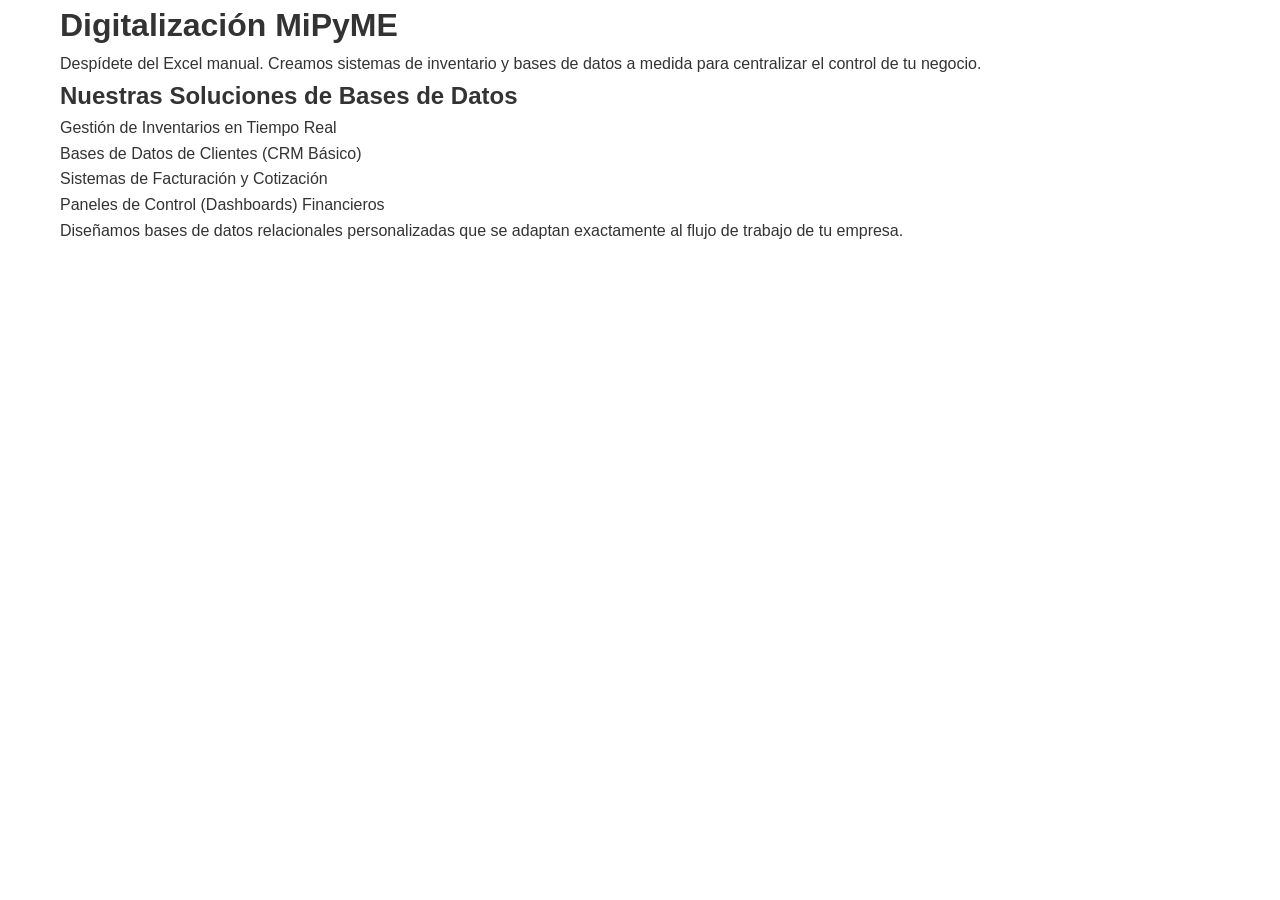
==== digitalizacion.html @ e3f8ad2e "feat: landing pages completas con efectos visuales" ====
<!DOCTYPE html>
<html lang="es">
<head>
    <meta charset="UTF-8">
    <title>Digitalización MiPyME | QYRA</title>
    <link rel="stylesheet" href="assets/css/style.css">
</head>
<body>
    <main class="container">
        <h1>Digitalización MiPyME</h1>
        <p>Despídete del Excel manual. Creamos sistemas de inventario y bases de datos a medida para centralizar el control de tu negocio.</p>
        
        <section class="carrusel-bases-datos">
            <h2>Nuestras Soluciones de Bases de Datos</h2>
            <div class="carrusel-contenedor">
                <div class="slide">Gestión de Inventarios en Tiempo Real</div>
                <div class="slide">Bases de Datos de Clientes (CRM Básico)</div>
                <div class="slide">Sistemas de Facturación y Cotización</div>
                <div class="slide">Paneles de Control (Dashboards) Financieros</div>
            </div>
            <p>Diseñamos bases de datos relacionales personalizadas que se adaptan exactamente al flujo de trabajo de tu empresa.</p>
        </section>
    </main>
</body>
</html>
---- assets/css/style.css ----
/* =========================================
   1. VARIABLES DE DISEÑO (Fáciles de cambiar)
   ========================================= */
:root {
    --color-primario: #0056b3;     /* Azul corporativo */
    --color-primario-hover: #003d82;
    --color-fondo: #ffffff;
    --color-fondo-secundario: #f4f7f6;
    --color-texto: #333333;
    --color-texto-claro: #666666;
    --color-blanco: #ffffff;
    --fuente-principal: 'Inter', sans-serif;
    --ancho-maximo: 1200px;
    --transicion: all 0.3s ease;
}

/* =========================================
   2. RESET Y ESTILOS BASE
   ========================================= */
* {
    margin: 0;
    padding: 0;
    box-sizing: border-box; /* Fundamental para que nada se desordene */
}

html {
    scroll-behavior: smooth; /* Desplazamiento suave al hacer clic en el menú */
}

body {
    font-family: var(--fuente-principal);
    color: var(--color-texto);
    background-color: var(--color-fondo);
    line-height: 1.6;
    overflow-x: hidden;
}

img, video {
    max-width: 100%;
    height: auto;
    display: block;
}

a {
    text-decoration: none;
    color: inherit;
}

ul {
    list-style: none;
}

/* =========================================
   3. CLASES UTILITARIAS
   ========================================= */
.container {
    max-width: var(--ancho-maximo);
    margin: 0 auto;
    padding: 0 20px;
}

.text-center {
    text-align: center;
}

.section-title {
    text-align: center;
    font-size: 2.2rem;
    margin-bottom: 40px;
    color: var(--color-primario);
}

.btn-primario {
    display: inline-block;
    background-color: var(--color-primario);
    color: var(--color-blanco);
    padding: 12px 28px;
    border-radius: 6px;
    font-weight: 600;
    border: none;
    cursor: pointer;
    transition: var(--transicion);
}

.btn-primario:hover {
    background-color: var(--color-primario-hover);
    transform: translateY(-2px);
}

.btn-block {
    width: 100%;
}

/* Asegura que las tarjetas de portafolio no tengan estilos de link azul/subrayado */

.mosaico-grid a.mosaico-item {
    text-decoration: none;
    color: inherit;
    display: block;
}

/* =========================================
   4. ENCABEZADO Y NAVEGACIÓN
   ========================================= */
.main-header {
    background-color: var(--color-blanco);
    box-shadow: 0 2px 10px rgba(0,0,0,0.1);
    position: sticky;
    top: 0;
    z-index: 1000;
}

.header-container {
    display: flex;
    justify-content: space-between;
    align-items: center;
    height: 80px;
}

.logo-img {
    height: 50px;
}

.main-nav ul {
    display: flex;
    gap: 30px;
}

.main-nav a {
    font-weight: 600;
    transition: var(--transicion);
}

.main-nav a:hover {
    color: var(--color-primario);
}

/* Menú Móvil (Oculto en escritorio) */
.menu-check {
    display: none;
}
.menu-icono {
    display: none;
    cursor: pointer;
    flex-direction: column;
    gap: 5px;
}
.menu-icono span {
    width: 25px;
    height: 3px;
    background-color: var(--color-texto);
    transition: var(--transicion);
}

/* =========================================
   5. SECCIÓN INICIO (HERO)
   ========================================= */
.hero-section {
    background: linear-gradient(135deg, var(--color-fondo-secundario) 0%, #e9ecef 100%);
    padding: 100px 0;
    text-align: center;
}

.hero-content h1 {
    font-size: 3rem;
    font-weight: 800;
    line-height: 1.2;
    margin-bottom: 20px;
    color: var(--color-primario);
}

.hero-content p {
    font-size: 1.2rem;
    color: var(--color-texto-claro);
    max-width: 800px;
    margin: 0 auto 30px;
}

/* =========================================
   6. SERVICIOS (Tarjetas)
   ========================================= */
.services-section {
    padding: 80px 20px;
}

.services-grid {
    display: grid;
    grid-template-columns: repeat(auto-fit, minmax(320px, 1fr));
    gap: 30px;
}

.service-card {
    background-color: var(--color-blanco);
    border: 1px solid #e0e0e0; /* Borde más definido */ 
    border-radius: 15px;
    padding: 35px;
    /* Sombra más profunda para dar volumen (Efecto Elevado) */
    box-shadow: 0 10px 20px rgba(0,0,0,0.08);
    transition: var(--transicion);
    display: flex;
    flex-direction: column;
    height: 100%;
}

/* Efecto visual al pasar el cursor (Hover) */
.service-card:hover {
    transform: translatey(-10px);
    box-shadow: 0 15px 30px rgba(0,86,179,0.2);/* Sombra azulada al resaltar */
    border-color: var(--color-primario);
}

/* Encabezado de la tarjeta (El rectángulo azul de arriba) */
.service-card .service-header-box {
    background-color: var(--color-primario);
    padding: 20px;
    border-radius: 12px;
    margin-bottom: 20px;
    text-align: center;
}

/* CORRECCIÓN DE TEXTO: Ahora las letras serán blancas sobre el azul */
.service-card .service-header-box h2 {
    font-size: 1.4rem;
    color: var(--color-blanco) !important;
    margin: 0;
}

.service-card .service-header-box h3 {
    color: rgba(255, 255, 255, 0.9) !important;
    font-size: 0.95rem;
    margin-top: 5px;
}

/* Estilo para el contenido descriptivo (Debajo del azul) */
.service-card p {
    color: var(--color-texto);
    font-size: 0.95rem;
    margin-bottom: 20px;
}

.sub-servicios {
    margin-top: 20px;
    display: flex;
    flex-direction: column;
    gap: 15px;
}

.sub-servicios h4 {
    color: var(--color-primario);
    border-bottom: 2px solid var(--color-fondo-secundario);
    padding-bottom: 5px;
    margin-top: 15px;
}

.sub-servicio-card ul {
    list-style: disc inside;
    font-size: 0.9rem;
    color: var(--color-texto-claro);
}

/* =========================================
   7. PROPUESTA DE VALOR
   ========================================= */
.value-proposition {
    background-color: var(--color-primario);
    color: var(--color-blanco);
    padding: 60px 20px;
}

.value-proposition h2 {
    font-size: 2rem;
    margin-bottom: 15px;
}

.value-proposition p {
    font-size: 1.1rem;
    max-width: 800px;
    margin: 0 auto;
}

/* =========================================
   8. PORTAFOLIO (Mosaico)
   ========================================= */
.portfolio-section {
    padding: 80px 20px;
}

.mosaico-grid {
    display: grid;
    grid-template-columns: repeat(auto-fit, minmax(300px, 1fr));
    gap: 20px;
}

.mosaico-item {
    position: relative;
    border-radius: 12px;
    overflow: hidden;
    min-height: 250px;
    background-color: #000;
}

.mosaico-item video {
    width: 100%;
    height: 100%;
    object-fit: cover;
    opacity: 0.7;
    transition: var(--transicion);
}

.mosaico-item:hover video {
    opacity: 0.4;
    transform: scale(1.05);
}

.mosaico-contenido {
    position: absolute;
    bottom: 0;
    left: 0;
    width: 100%;
    padding: 20px;
    background: linear-gradient(to top, rgba(0,0,0,0.9), transparent);
    color: var(--color-blanco);
}

.mosaico-texto-puro {
    background-color: var(--color-primario-hover);
}

.mosaico-texto-puro .mosaico-contenido {
    position: relative;
    height: 100%;
    display: flex;
    flex-direction: column;
    justify-content: flex-end;
    background: none;
}

/* =========================================
   9. SOBRE MÍ E IDENTIDAD
   ========================================= */
.identity-section {
    padding: 40px 20px 80px;
}

.identidad-grid {
    display: grid;
    grid-template-columns: repeat(auto-fit, minmax(300px, 1fr));
    gap: 30px;
}

.tarjeta-identidad {
    background-color: var(--color-fondo-secundario);
    padding: 30px;
    border-radius: 12px;
    text-align: center;
}

.tarjeta-identidad h3 {
    color: var(--color-primario);
    margin-bottom: 15px;
    font-size: 1.5rem;
}

/* =========================================
   10. FOOTER Y FORMULARIO DE CONTACTO
   ========================================= */
.main-footer {
    background-color: #111;
    color: var(--color-blanco);
    padding: 60px 0 0;
}

.contacto-container {
    max-width: 600px;
    margin-bottom: 40px;
}

.contacto-texto h2 {
    color: var(--color-blanco);
    margin-bottom: 10px;
}

.contacto-texto p {
    color: #aaa;
    margin-bottom: 30px;
}

.contacto-form {
    background-color: #222;
    padding: 30px;
    border-radius: 12px;
}

.form-group {
    margin-bottom: 20px;
}

.form-group label {
    display: block;
    margin-bottom: 8px;
    color: #ccc;
    font-size: 0.9rem;
}

.form-group input,
.form-group textarea {
    width: 100%;
    padding: 12px;
    border: 1px solid #444;
    border-radius: 6px;
    background-color: #333;
    color: var(--color-blanco);
    font-family: inherit;
}

.form-group input:focus,
.form-group textarea:focus {
    outline: none;
    border-color: var(--color-primario);
}

.derechos {
    background-color: #000;
    text-align: center;
    padding: 20px;
    font-size: 0.9rem;
    color: #666;
}

/* =========================================
   11. MEDIA QUERIES (Móviles y Tablets)
   ========================================= */
@media screen and (max-width: 768px) {
    .menu-icono {
        display: flex;
    }
    
    .main-nav {
        position: absolute;
        top: 80px;
        left: -100%;
        width: 100%;
        background-color: var(--color-blanco);
        box-shadow: 0 5px 10px rgba(0,0,0,0.1);
        transition: var(--transicion);
    }

    .main-nav ul {
        flex-direction: column;
        text-align: center;
        padding: 20px 0;
        gap: 15px;
    }

    /* Lógica del menú móvil al hacer clic */
    #menu-check:checked ~ .main-nav {
        left: 0;
    }

    .hero-content h1 {
        font-size: 2.2rem;
    }

    .section-title {
        font-size: 1.8rem;
    }
}

/* =========================================
   12. ESTILOS ESPECÍFICOS PARA LANDINGS DE SERVICIOS
   ========================================= */

/* Encabezado especial para las páginas de servicio */

.service-header {
    background: linear-gradient(135deg, var(--color-primario) 0%, var(--color-primario-hover) 100%);
    color: var(--color-blanco);
    padding: 60px 20px;
    text-align: center;
    border-radius: 0 0 30px 30px; /* Curva elegante al final del header */
    margin-bottom: 40px;
}

.service-header h1 {
    font-size: 2.5rem;
    margin-bottom: 10px;
}

/* Grid para mostrar los diferentes paquetes (Preventivo, Correctivo, etc.) */

.grid-servicios {
    display: grid;
    grid-template-columns: repeat(auto-fit, minmax(300px, 1fr));
    gap: 25px;
    margin-top: 30px;
}

/* Tarjetas internas de las landing pages */

.card-servicio {
    background: var(--color-blanco);
    border-radius: 12px;
    padding: 25px;
    border: 1px solid #eee;
    box-shadow: 0 4px 15px rgba(0,0,0,0.05);
    transition: var(--transicion);
}

.card-servicio:hover {
    transform: translateY(-5px);
    box-shadow: 0 8px 25px rgba(0,0,0,0.1);
}

.card-servicio h2 {
    color: var(--color-primario);
    font-size: 1.4rem;
    margin-bottom: 15px;
}

/* Estilo de checks para las listas de beneficios */

.card-servicio ul {
    list-style: none;
}

.card-servicio li {
    margin-bottom: 10px;
    padding-left: 25px;
    position: relative;
    font-size: 0.95rem;
}

.card-servicio li::before {
    content: '✔';
    position: absolute;
    left: 0;
    color: var(--color-primario);
    font-weight: bold;
}

/* Botón para volver a la página principal */

.btn-volver {
    margin-top: 20px;
    background: rgba(255,255,255,0.2);
    color: var(--color-blanco);
    padding: 8px 20px;
    border-radius: 50px;
    font-size: 0.9rem;
    border: 1px solid var(--color-blanco);
    transition: var(--transicion);
}

.btn-volver:hover {
    background: var(--color-blanco);
    color: var(--color-primario);
}

/* =========================================
   13. EFECTOS VISUALES LANDING POTENCIACIÓN (Blog y Expandibles)
   ========================================= */

/* Hero con imagen de fondo oscura para resaltar el texto blanco */
.hero-service {
    height: 400px;
    background-size: cover;
    background-position: center;
    display: flex;
    align-items: center;
    justify-content: center;
    text-align: center;
    color: var(--color-blanco);
}

.grid-beneficios {
    display: grid;
    grid-template-columns: repeat(auto-fit, minmax(300px, 1fr));
    gap: 30px;
    padding: 40px 0;
}

/* Tarjeta estilo Blog (Imagen 3) */
.card-expandible {
    background: var(--color-blanco);
    border-radius: 12px;
    overflow: hidden;
    box-shadow: 0 5px 15px rgba(0,0,0,0.1);
    transition: var(--transicion);
}

.card-img-container {
    position: relative;
    overflow: hidden; /* Fundamental para que el zoom no se salga de la tarjeta */
    height: 200px;
}

.card-img-container img {
    width: 100%;
    height: 100%;
    object-fit: cover;
    transition: transform 0.5s ease;
}

/* Efecto Agrandar Imagen al pasar el mouse */
.card-expandible:hover .card-img-container img {
    transform: scale(1.1);
}

/* Título sobre la imagen */
.overlay-text {
    position: absolute;
    bottom: 0;
    background: rgba(0, 86, 179, 0.85); /* Azul corporativo con 85% de opacidad */
    color: var(--color-blanco);
    width: 100%;
    padding: 10px;
    font-weight: bold;
    text-align: center;
}

.card-body {
    padding: 20px;
}

/* Estilo para el despliegue de información (Etiqueta <details>) */
details {
    margin-top: 15px;
    cursor: pointer;
    background: var(--color-fondo-secundario);
    padding: 10px;
    border-radius: 8px;
    transition: var(--transicion);
}

summary {
    font-weight: 600;
    color: var(--color-primario);
    outline: none;
}

.lista-detallada {
    margin-top: 10px;
    font-size: 0.9rem;
    padding-left: 20px;
    color: var(--color-texto);
}

/* Enlace de "Leer más / Solicitar Servicio" */
.leer-mas {
    display: block;
    margin-top: 20px;
    color: var(--color-primario);
    font-weight: bold;
    text-align: right;
    transition: var(--transicion);
}

.leer-mas:hover {
    color: var(--color-primario-hover);
}
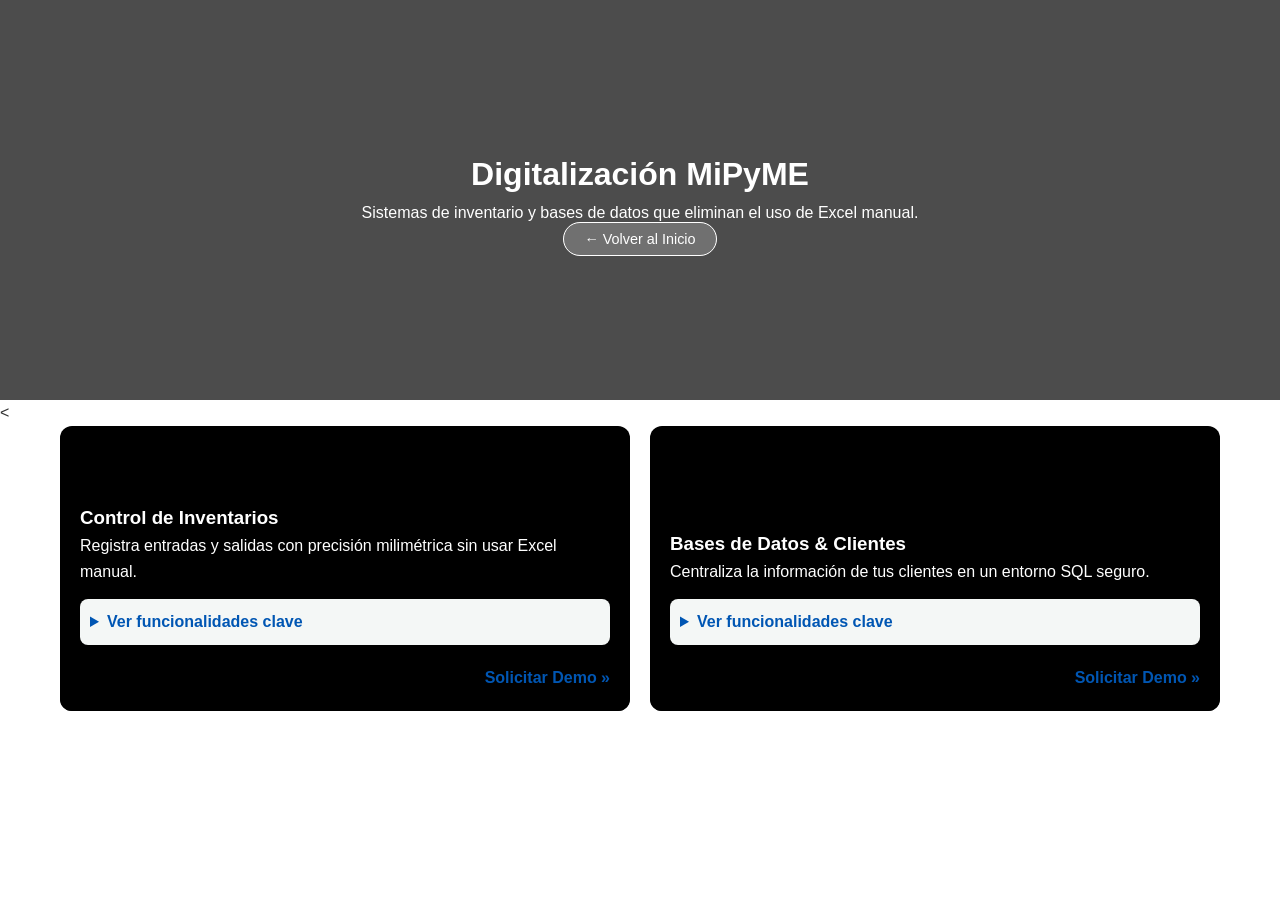
==== commit 02f71af5: "feat: arquitectura de mosaicos con video completada en todas las áreas" ====
--- a/digitalizacion.html
+++ b/digitalizacion.html
@@ -2,24 +2,69 @@
 <html lang="es">
 <head>
     <meta charset="UTF-8">
+    <meta name="viewport" content="width=device-width, initial-scale=1.0">
     <title>Digitalización MiPyME | QYRA</title>
     <link rel="stylesheet" href="assets/css/style.css">
 </head>
 <body>
-    <main class="container">
-        <h1>Digitalización MiPyME</h1>
-        <p>Despídete del Excel manual. Creamos sistemas de inventario y bases de datos a medida para centralizar el control de tu negocio.</p>
+
+    <header class="hero-service" style="background-image: linear-gradient(rgba(0,0,0,0.7), rgba(0,0,0,0.7)), url('assets/img/digital-bg.jpg');">
+        <div class="container">
+            <h1>Digitalización MiPyME</h1>
+            <p>Sistemas de inventario y bases de datos que eliminan el uso de Excel manual.</p>
+            <a href="index.html" class="btn-volver">← Volver al Inicio</a>
+        </div>
+    </header>
+
+    <<main class="container section-padding">
+    <div class="mosaico-grid">
         
-        <section class="carrusel-bases-datos">
-            <h2>Nuestras Soluciones de Bases de Datos</h2>
-            <div class="carrusel-contenedor">
-                <div class="slide">Gestión de Inventarios en Tiempo Real</div>
-                <div class="slide">Bases de Datos de Clientes (CRM Básico)</div>
-                <div class="slide">Sistemas de Facturación y Cotización</div>
-                <div class="slide">Paneles de Control (Dashboards) Financieros</div>
+        <div class="mosaico-item">
+            <video poster="assets/img/inventario.jpg" autoplay loop muted playsinline>
+                <source src="assets/videos/excel.mp4" type="video/mp4">
+            </video>
+            <div class="mosaico-contenido">
+                <h3>Control de Inventarios</h3>
+                <p>Registra entradas y salidas con precisión milimétrica sin usar Excel manual.</p>
+                
+                <details>
+                    <summary>Ver funcionalidades clave</summary>
+                    <div class="detalles-texto">
+                        <ul>
+                            <li><strong>Código de Barras:</strong> Escaneo rápido.</li>
+                            <li><strong>Alertas de Stock:</strong> Avisos automáticos.</li>
+                            <li><strong>Ventaja:</strong> Reduce pérdidas por robo hormiga.</li>
+                        </ul>
+                    </div>
+                </details>
+                <a href="contacto.html" class="leer-mas">Solicitar Demo »</a>
             </div>
-            <p>Diseñamos bases de datos relacionales personalizadas que se adaptan exactamente al flujo de trabajo de tu empresa.</p>
-        </section>
-    </main>
+        </div>
+
+        <div class="mosaico-item">
+            <video poster="assets/img/basedatos.jpg" autoplay loop muted playsinline>
+                <source src="assets/videos/excel.mp4" type="video/mp4">
+            </video>
+            <div class="mosaico-contenido">
+                <h3>Bases de Datos & Clientes</h3>
+                <p>Centraliza la información de tus clientes en un entorno SQL seguro.</p>
+                
+                <details>
+                    <summary>Ver funcionalidades clave</summary>
+                    <div class="detalles-texto">
+                        <ul>
+                            <li><strong>Arquitectura Robusta:</strong> Búsquedas instantáneas.</li>
+                            <li><strong>Historial:</strong> Conoce qué compran tus clientes.</li>
+                            <li><strong>Privacidad:</strong> Acceso restringido por roles.</li>
+                        </ul>
+                    </div>
+                </details>
+                <a href="contacto.html" class="leer-mas">Solicitar Demo »</a>
+            </div>
+        </div>
+
+    </div>
+</main>
+
 </body>
 </html>
